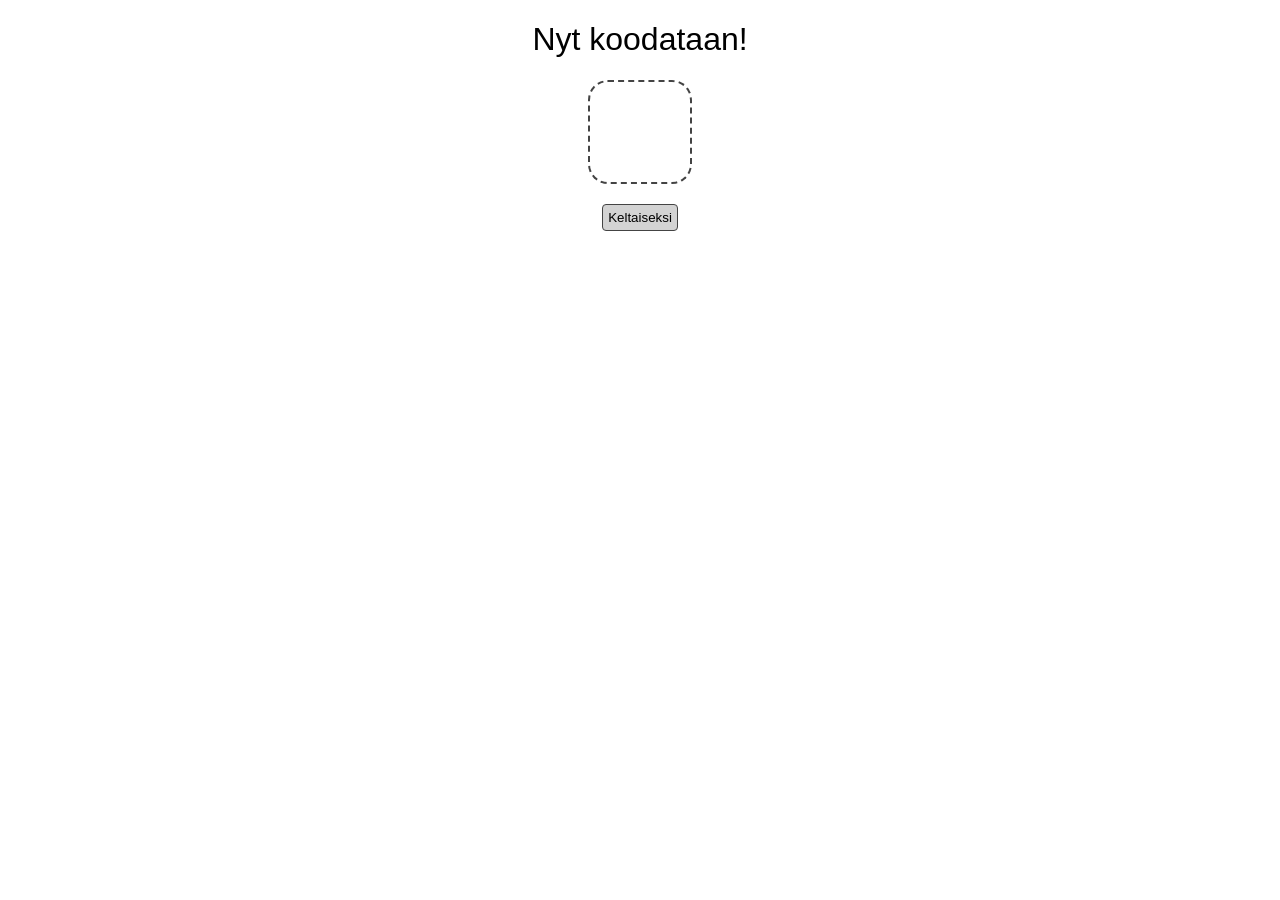
==== teht/t02-try-material/index.html @ 5d47f373 "tehtävämateriaalia tehty" ====
<!DOCTYPE html>
<html>
<head>
    <title>Nyt koodataan!</title>
    <style>
        * {
            font-family: Helvetica;
            font-weight: 300;
        }
        body {
            text-align:center;        
	}
        #laatikko {
            border-style: dashed;
            border-radius: 20px;
            border-color: #444444;
            border-width: 2px;

            margin-left: auto;
            margin-right: auto;
            margin-top: 20px;
            margin-bottom: 20px;

            width: 100px;
            height: 100px;
        }
        .Keltainen {
            background-color: yellow;
        }
        button {
            background-color: lightgray;
            border-style: solid;
            border-radius: 4px;
            border-color: #444444;
            border-width: 1px;
            padding: 5px;
        }
    </style>
    <script>
        function keltaiseksi() {
            var laatikko = document.getElementById("laatikko");
            laatikko.className = "Keltainen";
        }
    </script>
</head>
<body>
<h1>Nyt koodataan!</h1>

<div id="laatikko"></div>
<button type="button" onclick="keltaiseksi()">Keltaiseksi</button>
</body>
</html>
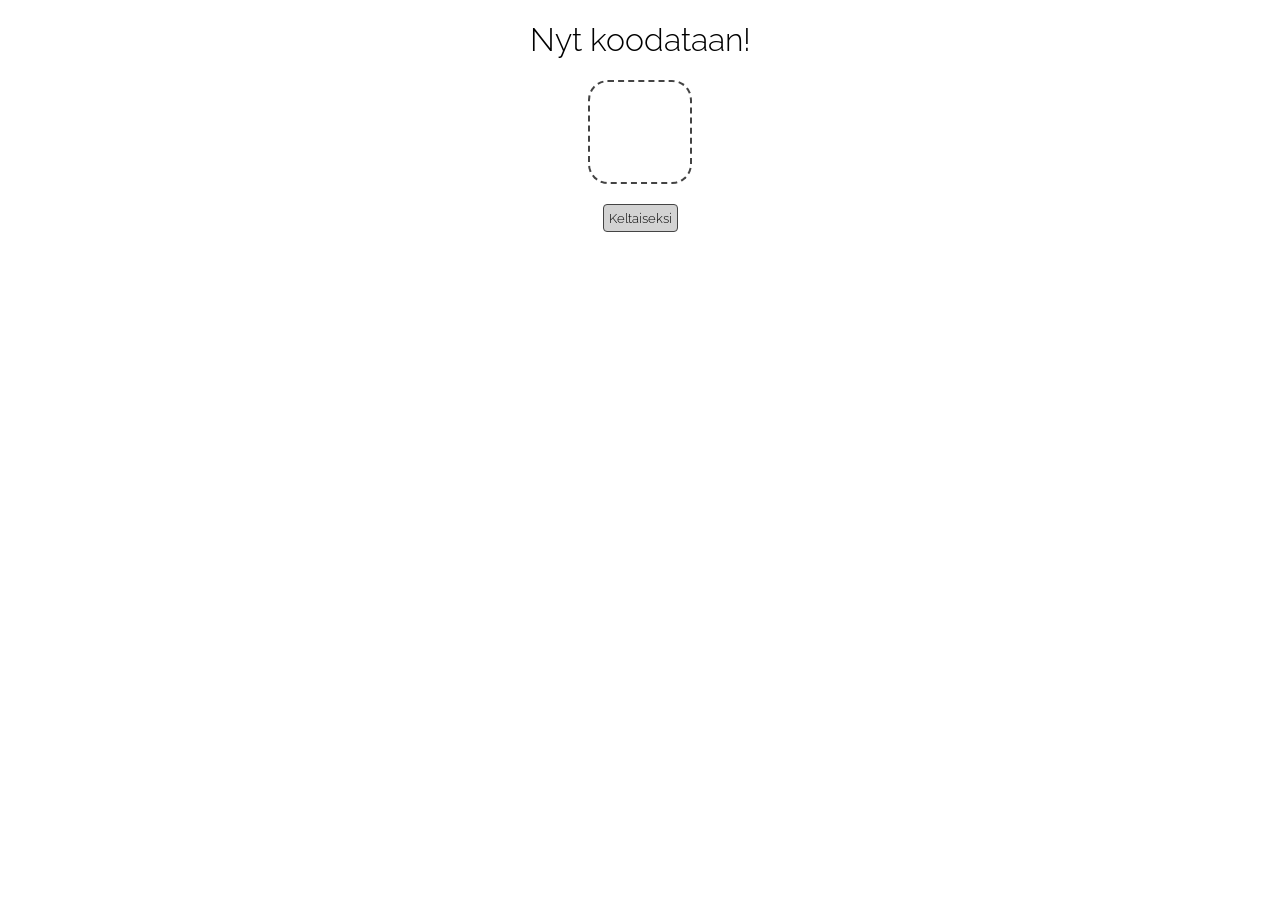
==== commit d4168488: "fontti korjattu" ====
--- a/teht/t02-try-material/index.html
+++ b/teht/t02-try-material/index.html
@@ -2,14 +2,15 @@
 <html>
 <head>
     <title>Nyt koodataan!</title>
+    <link href='http://fonts.googleapis.com/css?family=Raleway:400,200' rel='stylesheet' type='text/css'>
     <style>
         * {
-            font-family: Helvetica;
+            font-family: 'Raleway', sans-serif;
             font-weight: 300;
         }
         body {
             text-align:center;        
-	}
+    }
         #laatikko {
             border-style: dashed;
             border-radius: 20px;
